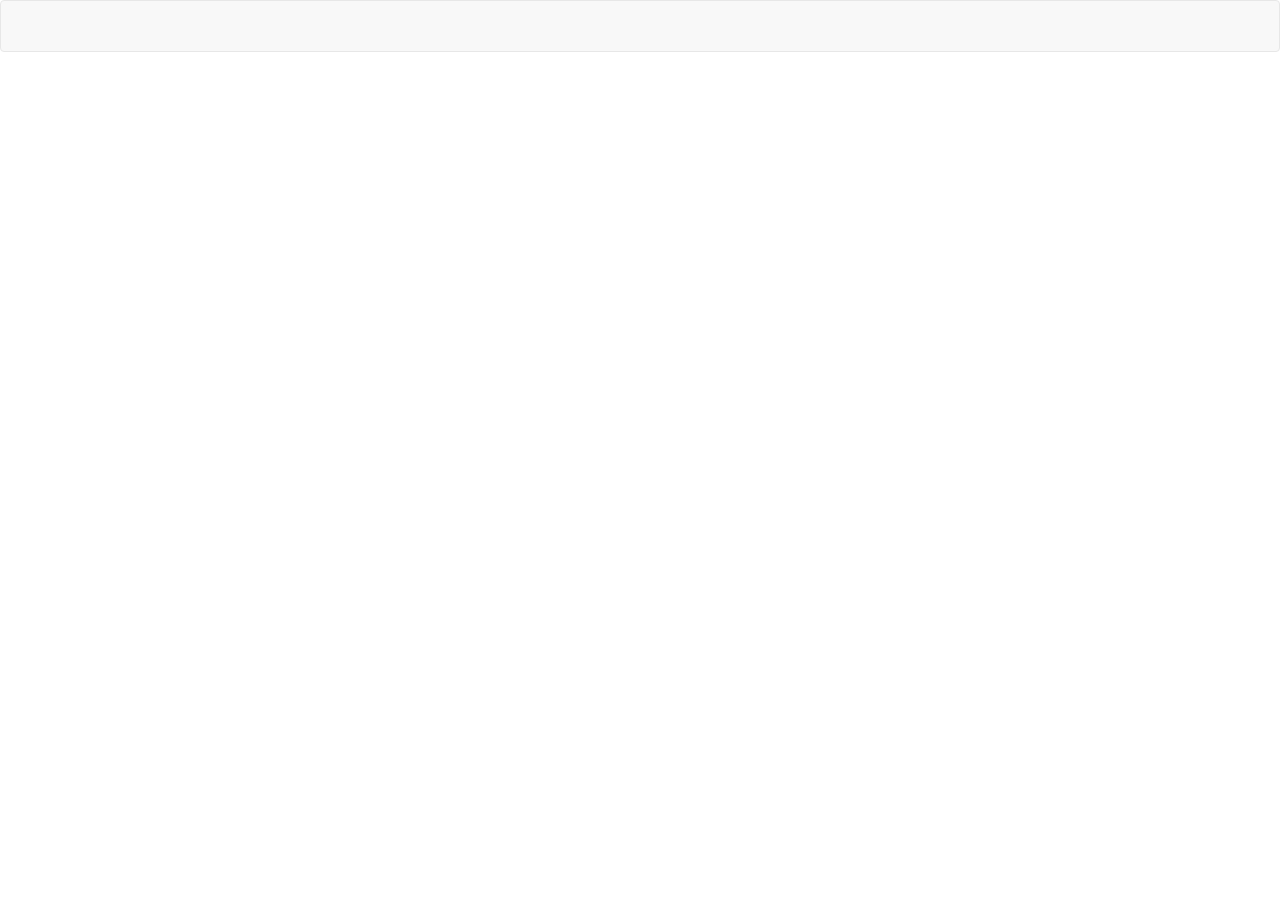
==== index.html @ 39f1f13c "Initial files and CDNs linked" ====
<!DOCTYPE html>
<html lang="en">

<head>
	<meta charset="UTF-8">
	<meta name="viewport" content="width=device-width, initial-scale=1.0">
	<meta http-equiv="X-UA-Compatible" content="ie=edge">
	<title>Trivia Game</title>

	<link rel="stylesheet" href="https://maxcdn.bootstrapcdn.com/bootstrap/3.3.7/css/bootstrap.min.css" integrity="sha384-BVYiiSIFeK1dGmJRAkycuHAHRg32OmUcww7on3RYdg4Va+PmSTsz/K68vbdEjh4u"
	 crossorigin="anonymous">
</head>

<body>

	<div class="navbar navbar-default">
		<div class="container">
			<div class="navbar-header">
				<a class = "navbar-brand"></a>
			</div>
		</div>
	</div>



	<script src="http://code.jquery.com/jquery-3.3.1.js" integrity="sha256-2Kok7MbOyxpgUVvAk/HJ2jigOSYS2auK4Pfzbm7uH60=" crossorigin="anonymous"></script>
</body>

</html>
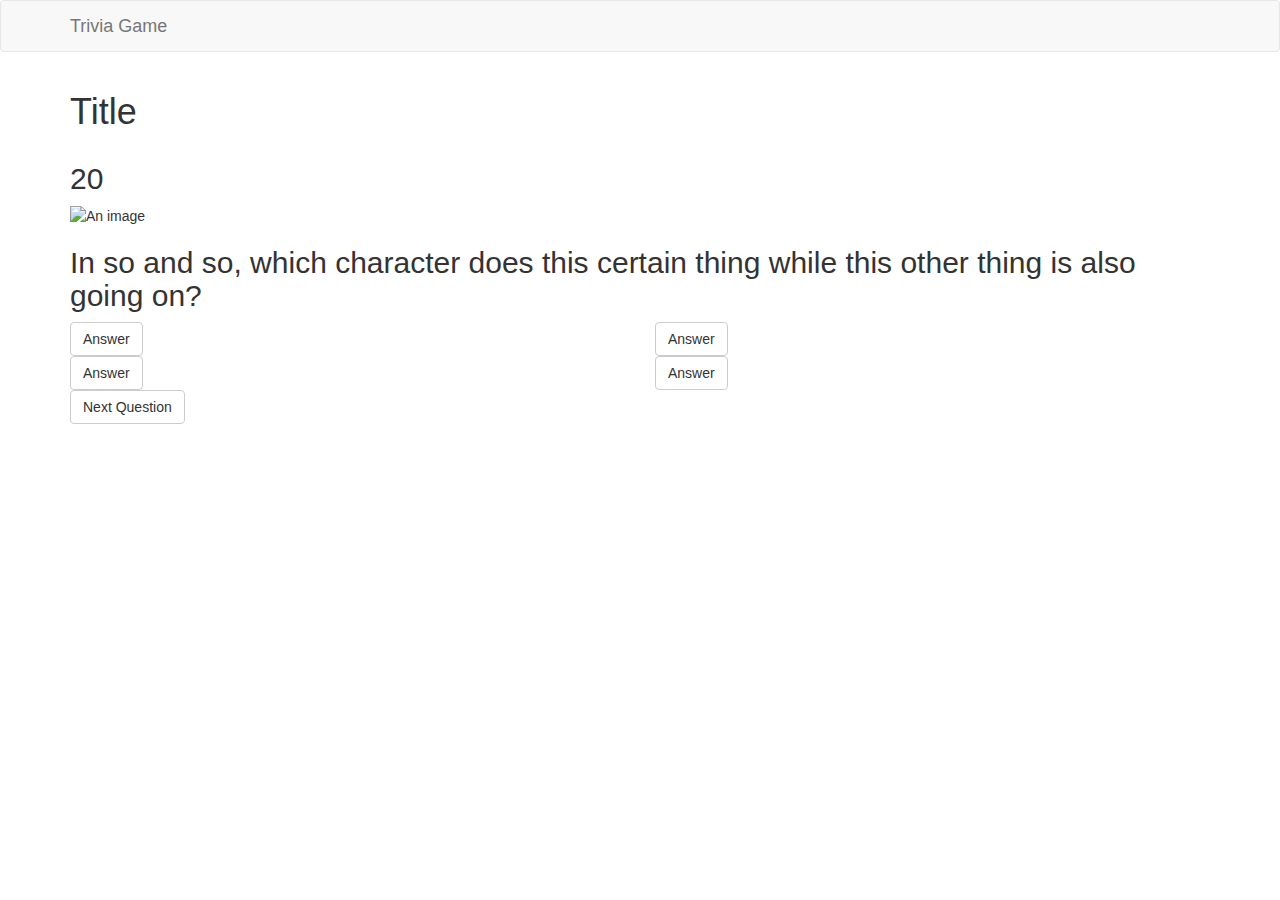
==== commit aa7a1a8f: "Updated jquery link" ====
--- a/index.html
+++ b/index.html
@@ -7,8 +7,15 @@
 	<meta http-equiv="X-UA-Compatible" content="ie=edge">
 	<title>Trivia Game</title>
 
+	<!-- Bootstrap -->
 	<link rel="stylesheet" href="https://maxcdn.bootstrapcdn.com/bootstrap/3.3.7/css/bootstrap.min.css" integrity="sha384-BVYiiSIFeK1dGmJRAkycuHAHRg32OmUcww7on3RYdg4Va+PmSTsz/K68vbdEjh4u"
 	 crossorigin="anonymous">
+
+	<!-- Custom stylesheet -->
+	<link rel="stylesheet" href="./assets/css/style.css">
+
+	<!-- Google fonts: Alfa Slab One & Bangers -->
+	<link href="https://fonts.googleapis.com/css?family=Alfa+Slab+One|Bitter" rel="stylesheet">
 </head>
 
 <body>
@@ -16,14 +23,63 @@
 	<div class="navbar navbar-default">
 		<div class="container">
 			<div class="navbar-header">
-				<a class = "navbar-brand"></a>
+				<a class="navbar-brand" href="./index.html">Trivia Game</a>
 			</div>
 		</div>
 	</div>
 
+	<div class="container main-container">
 
+		<div class="row top-row">
+			<div class="col-md-12">
+				<h1 id="title">Title</h1>
+			</div>
+		</div>
 
-	<script src="http://code.jquery.com/jquery-3.3.1.js" integrity="sha256-2Kok7MbOyxpgUVvAk/HJ2jigOSYS2auK4Pfzbm7uH60=" crossorigin="anonymous"></script>
+		<div class="row timer-row">
+			<div class="col-md-12 timer-col">
+				<h2 id="timer">20</h2>
+			</div>
+		</div>
+
+		<div class="row image-row">
+			<div class="col-md-12">
+				<img src="./assets/images/captain-placeholder.jpg" alt="An image" id="main-image">
+			</div>
+		</div>
+
+		<div class="row center-row">
+			<div class="col-md-12">
+				<h2 id="question">In so and so, which character does this certain thing while this other thing is also going on?</h2>
+			</div>
+		</div>
+
+		<div class="row answers">
+			<div class="col-md-6">
+				<button class="btn btn-default answer-button">Answer</button>
+			</div>
+			<div class="col-md-6">
+				<button class="btn btn-default answer-button">Answer</button>
+			</div>
+			<div class="col-md-6">
+				<button class="btn btn-default answer-button">Answer</button>
+			</div>
+			<div class="col-md-6">
+				<button class="btn btn-default answer-button">Answer</button>
+			</div>
+		</div>
+
+		<div class="row">
+			<div class="col-md-12">
+				<button class="btn btn-default" id="next-button">Next Question</button>
+			</div>
+		</div>
+
+	</div>
+
+	<script src="https://code.jquery.com/jquery-3.3.1.js" integrity="sha256-2Kok7MbOyxpgUVvAk/HJ2jigOSYS2auK4Pfzbm7uH60=" crossorigin="anonymous"></script>
+	<script src="./assets/javascript/questions.js"></script>
+	<script src="./assets/javascript/app.js"></script>
 </body>
 
 </html>